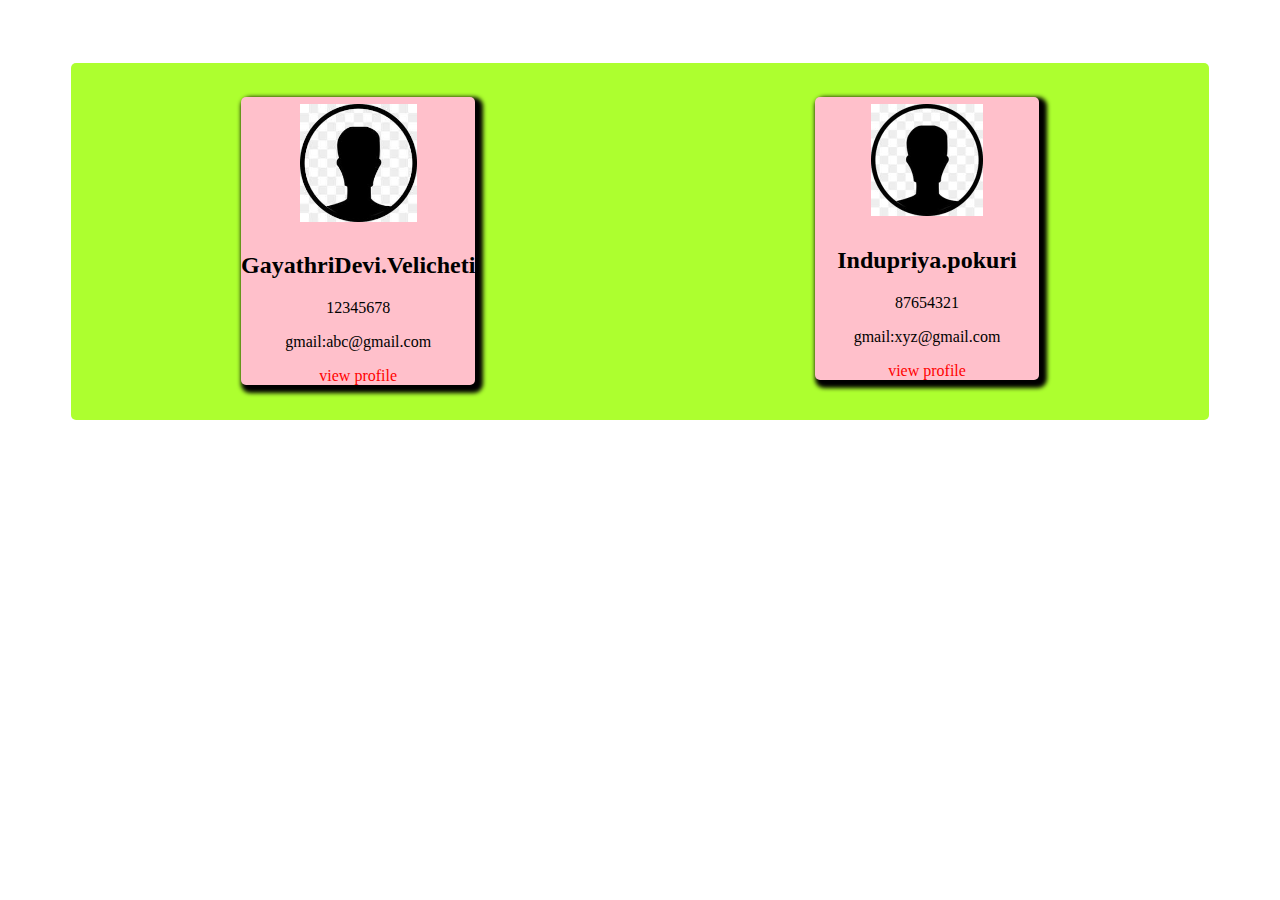
==== index.html @ b7d3c624 "hai" ====
<!DOCTYPE html>
 <html lang="en" dir="ltr">
   <head>
     <meta charset="utf-8">
     <title>cardview</title>
     <link rel="stylesheet" href="index.css">
   </head>
   <body>
    <div class="main">
      <div class="static">
      <img src="profile pic.jpg" alt="profile">
      <h2>GayathriDevi.Velicheti</h2>
      <p>12345678</p>
      <p>gmail:abc@gmail.com</p>
      <a href="static.html">view profile</a>
    </div>
    <div class="dynamic">
      <img src="profile pic.jpg" alt="profile">
      <h2>Indupriya.pokuri</h2>
      <p>87654321</p>
      <p>gmail:xyz@gmail.com</p>
      <a href="dynamic.html">view profile</a>
    </div>

    </div>
   </body>
 </html>
---- index.css ----
a{text-decoration: none;
color:red;
}
.main{
  background: GreenYellow;
  margin: 5%;
  display: flex;
  justify-content: space-around;
  border-radius: 5px;
  height:90%;
}
img{
  margin:3%;
  height: 70%;
  width:50%;
}
.static,.dynamic{
 background: pink;
 margin:3%;
 border-radius: 5px;
 box-shadow:4px 4px 4px 4px;
 height:90%;
 text-align: center;
}
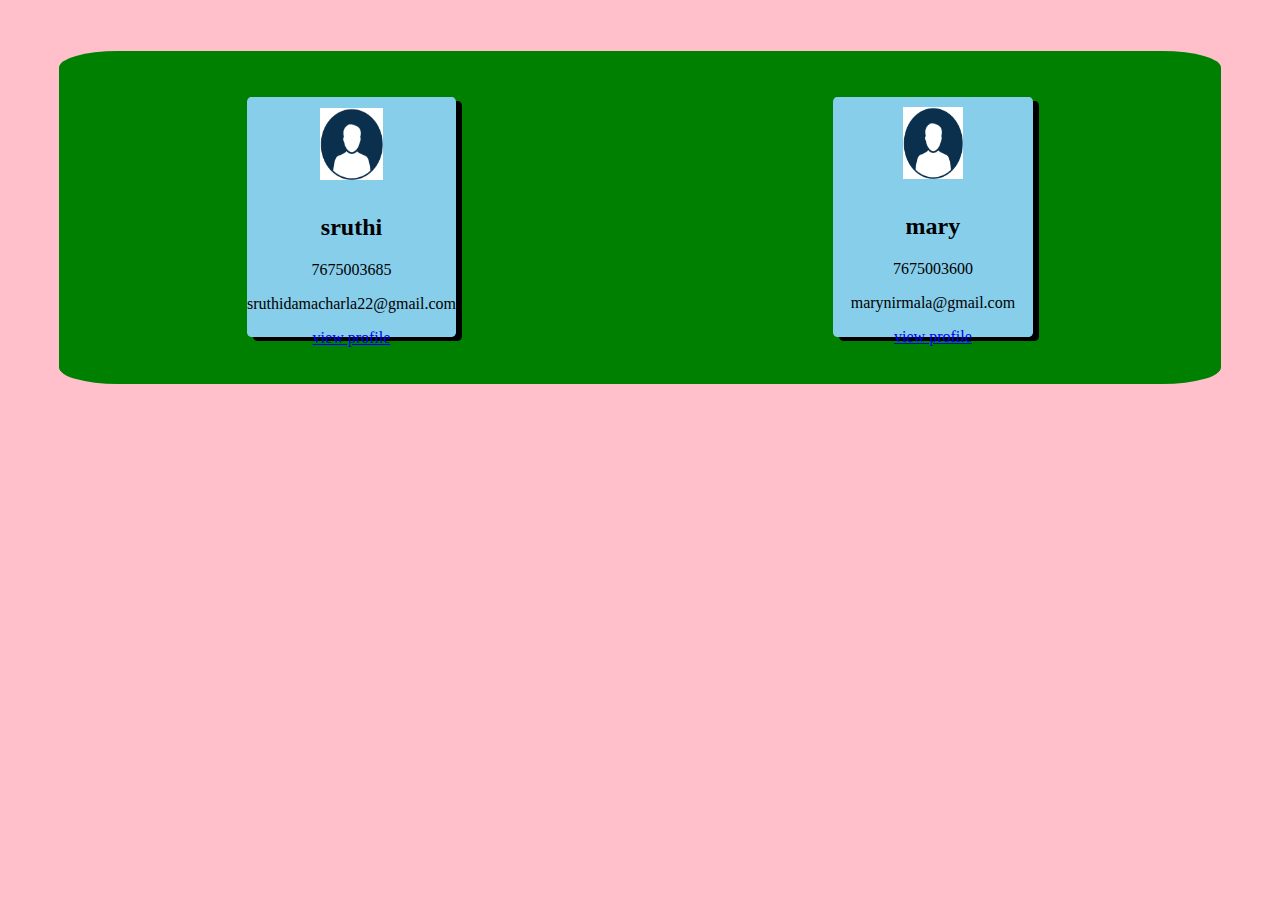
==== commit a7f71d78: "Add files via upload" ====
--- a/index.html
+++ b/index.html
@@ -1,27 +1,32 @@
- <!DOCTYPE html>
- <html lang="en" dir="ltr">
-   <head>
-     <meta charset="utf-8">
-     <title>cardview</title>
-     <link rel="stylesheet" href="index.css">
-   </head>
-   <body>
-    <div class="main">
-      <div class="static">
-      <img src="profile pic.jpg" alt="profile">
-      <h2>GayathriDevi.Velicheti</h2>
-      <p>12345678</p>
-      <p>gmail:abc@gmail.com</p>
-      <a href="static.html">view profile</a>
-    </div>
-    <div class="dynamic">
-      <img src="profile pic.jpg" alt="profile">
-      <h2>Indupriya.pokuri</h2>
-      <p>87654321</p>
-      <p>gmail:xyz@gmail.com</p>
-      <a href="dynamic.html">view profile</a>
-    </div>
-
-    </div>
-   </body>
- </html>
+<!DOCTYPE html>
+<html lang="en" dir="ltr">
+  <head>
+    <meta charset="utf-8">
+    <meta name="viewport" content="width=device-width,initial-scale=1">
+    <title>cardview</title>
+    <link rel="stylesheet" href="style.css">
+  </head>
+  <body>
+  <div class="maindiv">
+    <div class="static">
+      <img src="image.png" alt="image">
+      <h2>sruthi</h2>
+      <p>7675003685</p>
+      <p>sruthidamacharla22@gmail.com</p>
+      <a href="static.html">view profile</a>
+      </div>
+      <div class="dynamic">
+        <img src="image.png" alt="image">
+        <h2>mary</h2>
+        <p>7675003600</p>
+        <p>marynirmala@gmail.com</p>
+        <a href="dynamic.html">view profile</a>
+    
+        </div>
+
+
+  </div>
+
+
+  </body>
+</html>
--- a/style.css
+++ b/style.css
@@ -0,0 +1,70 @@
+body{background-color: pink;}
+.maindiv{
+  background-color:green;
+  margin: 4%;
+  border-radius:5%;
+  display:flex;
+  justify-content:space-around;
+}
+.static,.dynamic{
+  background-color:skyblue;
+  margin:4%;
+  border-radius:2%;
+  box-shadow:6px 4px;
+  text-align: center;
+}
+img{
+  margin:5%;
+  height:30%;
+  width:30%;
+
+}
+@media screen and (min-width:320px) and (max-width:480px) {
+body{
+  background-color: yellow;
+}
+.maindiv{
+
+
+  margin: 5%;
+  border-radius:5%;
+  display:inline-block;
+  height:30%;
+
+  width:100%;
+}
+.static,.dynamic{
+  background-color:skyblue;
+  margin:4%;
+  border-radius:2%;
+  box-shadow:6px 4px;
+  text-align: center;
+  width:100%;
+}
+img{
+  margin:5%;
+  height:30%;
+  width:30%;
+}
+}
+
+@media screen and (min-width:481px) and (max-width:721px) {
+body{
+  background-color:blue;
+}
+.maindiv{
+background-color: red;
+
+  margin: 0;
+  border-radius:5%;
+  display:flex;
+
+  text-align: center;
+  width:100%;
+}
+img{
+  margin:5%;
+  height:30%;
+  width:30%;
+}
+}
